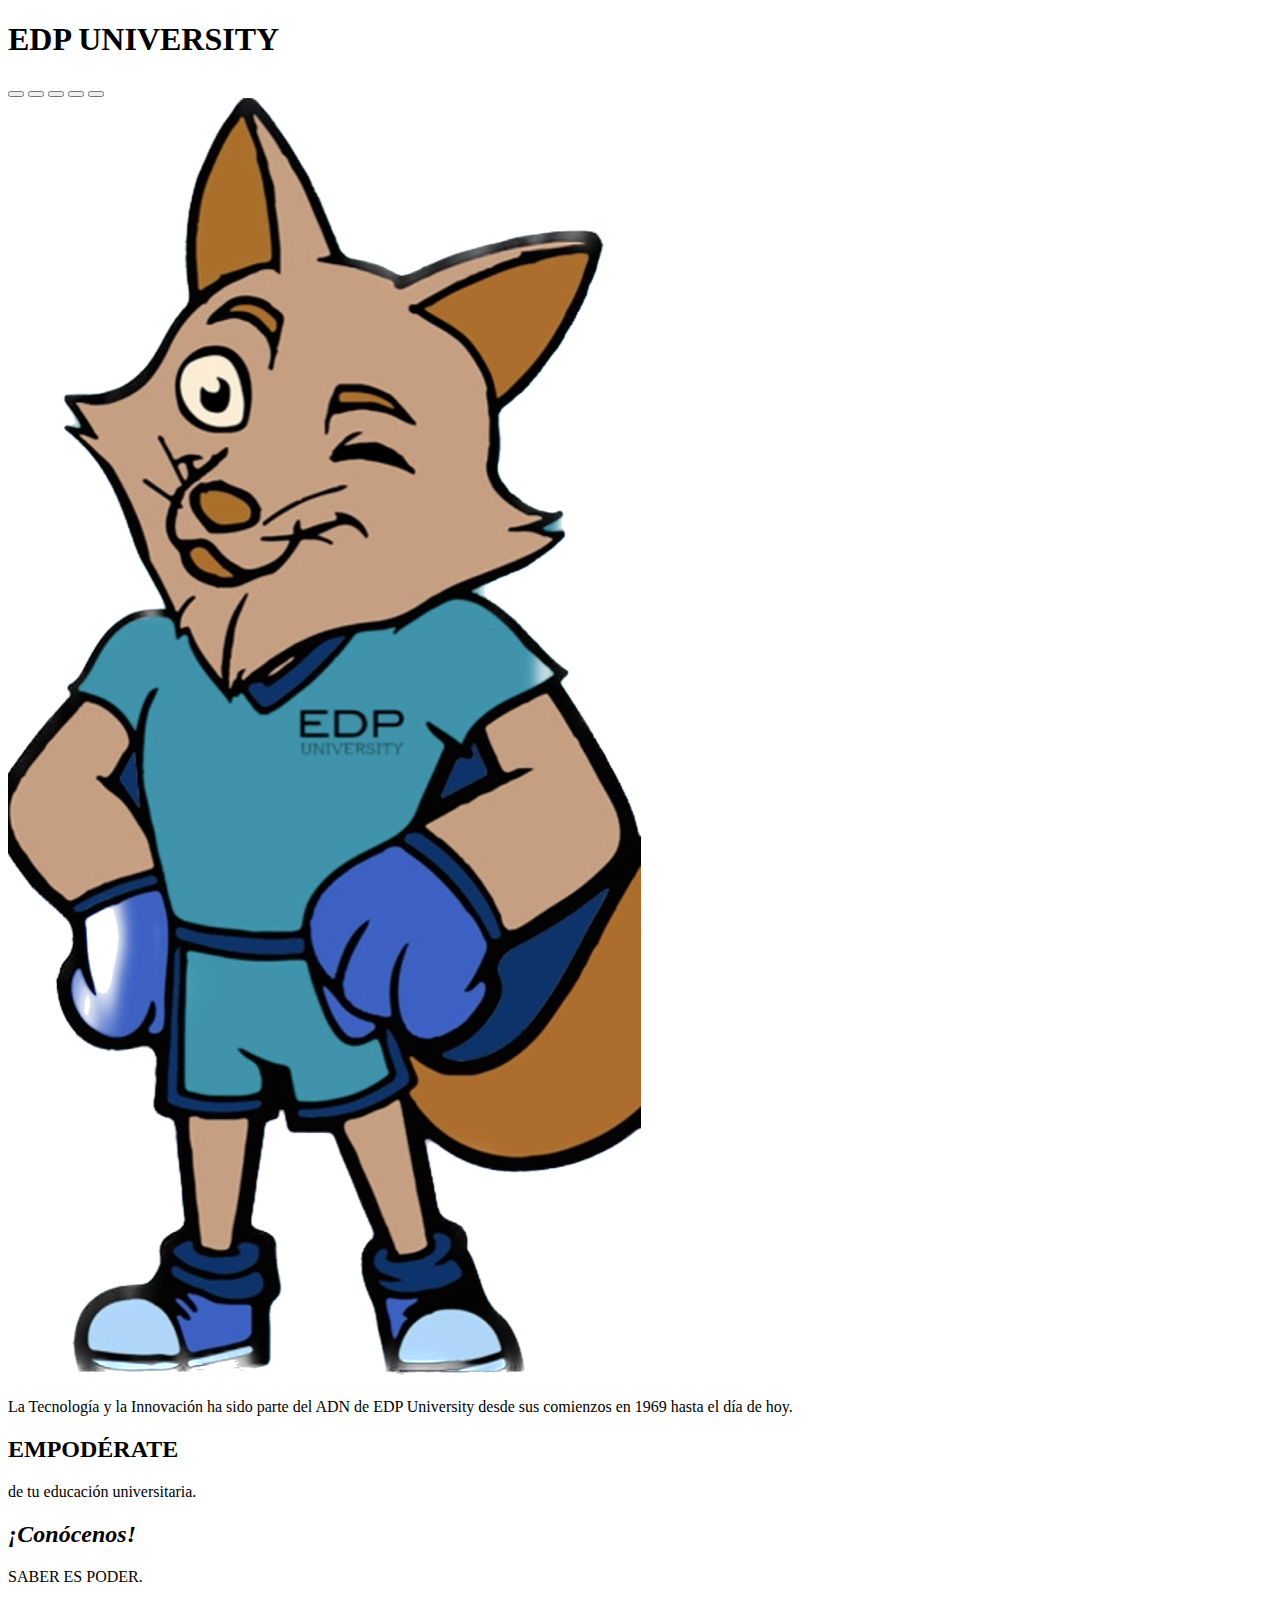
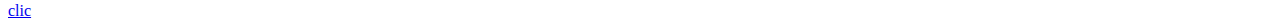
==== index.html @ 86f44339 "Update index.html" ====
<!DOCTYPE html>
<html lang="en">
<head>
  <meta charset="UTF-8">
  <meta http-equiv="X-UA-Compatible" content="IE=edge">
  <meta name="viewport" content="width=device-width, initial-scale=1.0">
  <title>Tech_BootCamp</title>
</head>
<body>
	
	<div id = "principal">
		<h1>EDP UNIVERSITY</h1>
		<div class="box"> </div>
		<div class="menu">
			<button></button>
			<button></button>
			<button></button>
			<button></button>
			<button></button>
		</div>	
		<div id="image">
<!-- 			<img src="https://i.imgur.com/YGtfJlG.png"> -->
			<img src="Materiales/Foxy_mod.png">
		</div>
		<div id="one">
			<p> La Tecnología y  la Innovación ha sido parte del ADN de <span>EDP University</span> desde sus comienzos en 1969 hasta el día de hoy.</p>
			</div>
		<div class ="two">
			<h2> EMPODÉRATE</h2>
			<p class="p1">de tu educación universitaria.</p>
			<h2><em>¡Conócenos!</em></h2>
			<p class="p2">SABER ES PODER.</p>
		</div>
		<a href="https://edpuniversity.edu/">clic </a>
	</div>
	
</body>
</html>
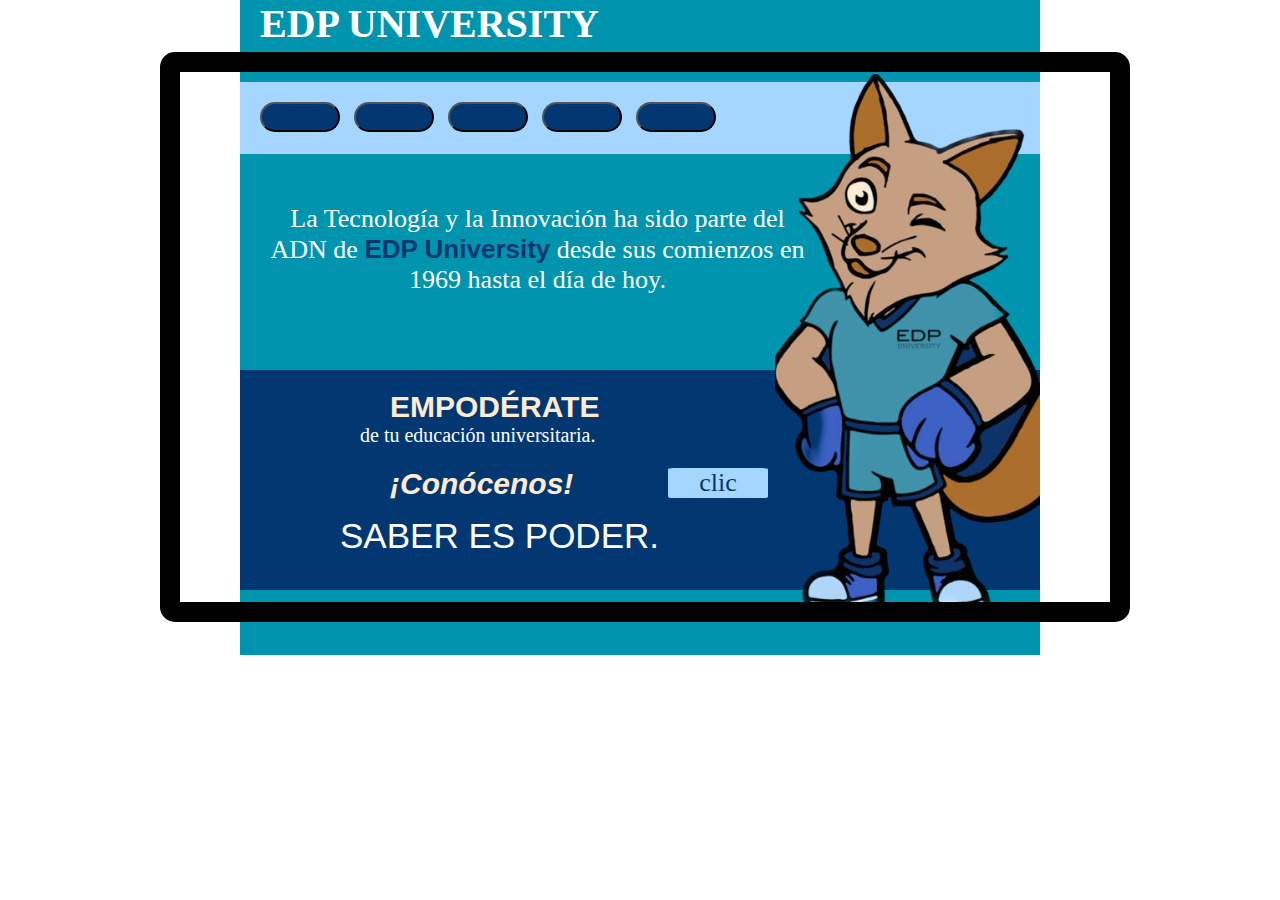
==== commit abca55cf: "Update index.html" ====
--- a/index.html
+++ b/index.html
@@ -3,6 +3,7 @@
 <html lang="en">
 <head>
   <meta charset="UTF-8">
+  <link rel="stylesheet" href="/foxy/style.css">
   <meta http-equiv="X-UA-Compatible" content="IE=edge">
   <meta name="viewport" content="width=device-width, initial-scale=1.0">
   <title>Tech_BootCamp</title>
@@ -21,7 +22,7 @@
 		</div>	
 		<div id="image">
 <!-- 			<img src="https://i.imgur.com/YGtfJlG.png"> -->
-			<img src="Materiales/Foxy_mod.png">
+			<img src="/Materiales/Foxy_mod.png">
 		</div>
 		<div id="one">
 			<p> La Tecnología y  la Innovación ha sido parte del ADN de <span>EDP University</span> desde sus comienzos en 1969 hasta el día de hoy.</p>
--- a/foxy/style.css
+++ b/foxy/style.css
@@ -0,0 +1,131 @@
+/* reset */
+*{
+	margin:0;
+	padding:0;
+}
+
+body{
+	font-family: Cursive;
+	height: 100%;
+	width:100%;
+	color: white;
+}
+
+#principal{
+	width:800px;
+	height:655px;
+	background:#0094ae;
+	margin:auto;
+	position:relative;
+	z-index:1;
+} 
+
+ h1{
+	font-size: 40px;
+	padding-left: 20px;
+	 margin-bottom:5px;
+	display:inline-block;
+}
+
+.box{ 
+	width:900px;
+	height: 500px;
+	position: absolute;
+  left: -80px;
+	border: solid black 20px;
+	border-radius: 15px; 
+	padding:15px; 
+} 
+
+.menu{
+	background: #a5d6ff;
+	padding: 20px;
+	margin-top: 30px;
+}
+
+.menu button{
+	width: 80px;
+	height:30px;
+	border-radius: 30px;
+	margin-right: 10px;
+	background: #033771;
+	
+}
+
+#image{
+	float: right;
+	margin-top:-80px;
+}
+
+img{
+	height: 535px;
+	
+}
+
+#one {
+	float:left;
+	position:absolute;
+	height: 220px;
+}
+
+#one p{
+	font-size:26px;
+	text-align: center;
+	padding:20px;
+	padding-top: 50px;
+	width: 555px;
+}
+
+span{
+	color:#033771;
+	font-weight: bolder;
+	font-family: Helvetica;
+}
+
+.two{
+	background: #033771;
+	position: absolute;
+	top: 350px;
+	z-index:-1;
+	width:700px;
+	height:220px;
+	margin-top: 20px;
+	Padding-left: 100px;
+}
+
+h2{
+	padding: 20px 0 0 50px ;
+	font-size: 30px;
+	font-Family: Sans-serif;
+	color: #ffebd2;
+	
+}
+
+.p1{
+	padding-left:20px;
+	font-size:20px;
+}
+
+.p2{
+	
+	font-size:35px;
+	font-Family: Arial;
+	padding-top: 15px;
+}
+
+a{
+	background: #a5d6ff;
+	border-radius: 5%;
+  	color: #033771;
+ 	width: 100px;
+	height:30px;
+  	text-align: center;
+  	text-decoration: none;
+  	font-size: 26px;
+	position: absolute;
+	left:428px;
+	top: 468px;
+}
+a:hover{
+	background:#ffebd2;
+}
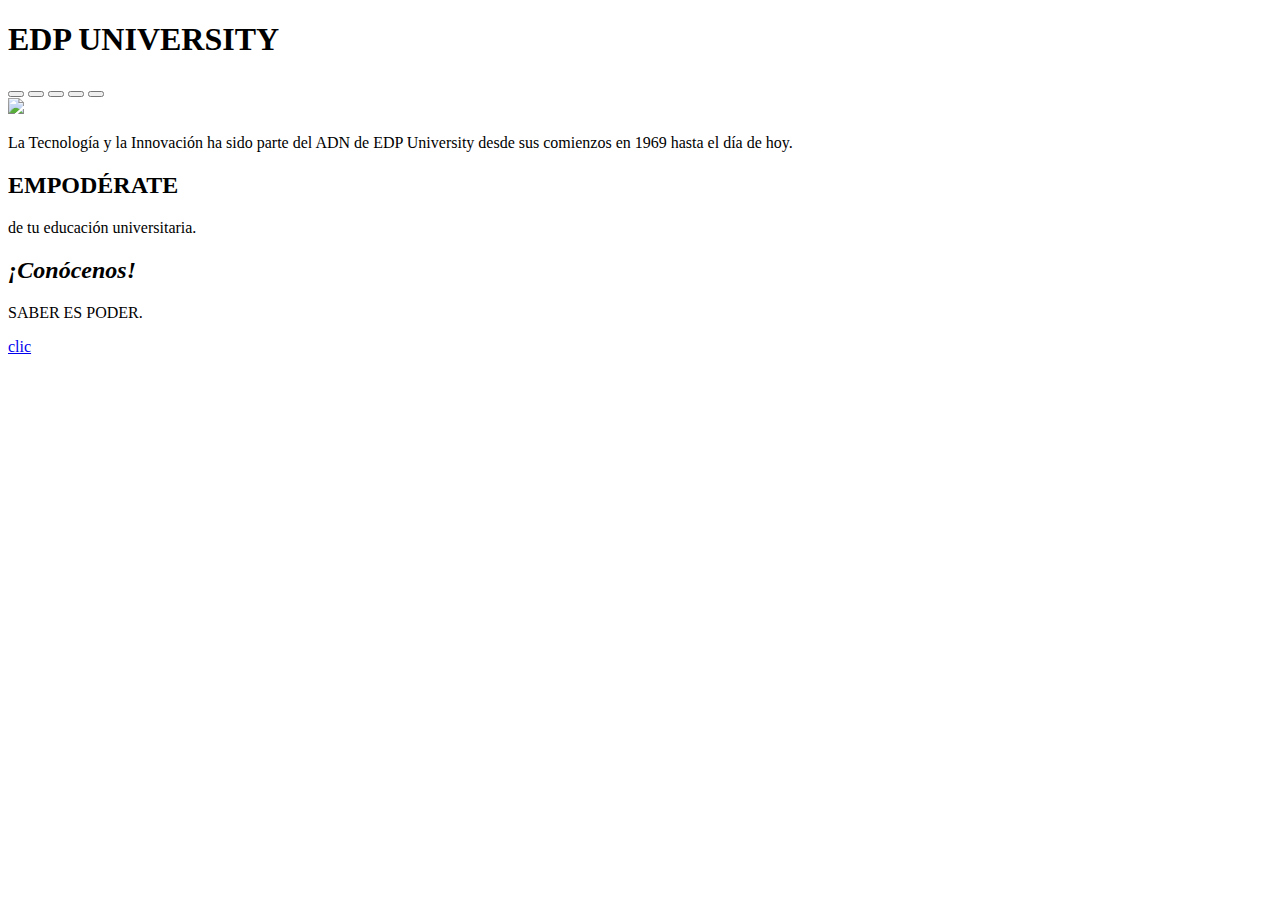
==== commit 1c3842ee: "Update index.html" ====
--- a/index.html
+++ b/index.html
@@ -3,7 +3,7 @@
 <html lang="en">
 <head>
   <meta charset="UTF-8">
-  <link rel="stylesheet" href="/foxy/style.css">
+  <link rel="stylesheet" href="./style.css">
   <meta http-equiv="X-UA-Compatible" content="IE=edge">
   <meta name="viewport" content="width=device-width, initial-scale=1.0">
   <title>Tech_BootCamp</title>
@@ -22,7 +22,7 @@
 		</div>	
 		<div id="image">
 <!-- 			<img src="https://i.imgur.com/YGtfJlG.png"> -->
-			<img src="/Materiales/Foxy_mod.png">
+			<img src="./Foxy_mod.png">
 		</div>
 		<div id="one">
 			<p> La Tecnología y  la Innovación ha sido parte del ADN de <span>EDP University</span> desde sus comienzos en 1969 hasta el día de hoy.</p>
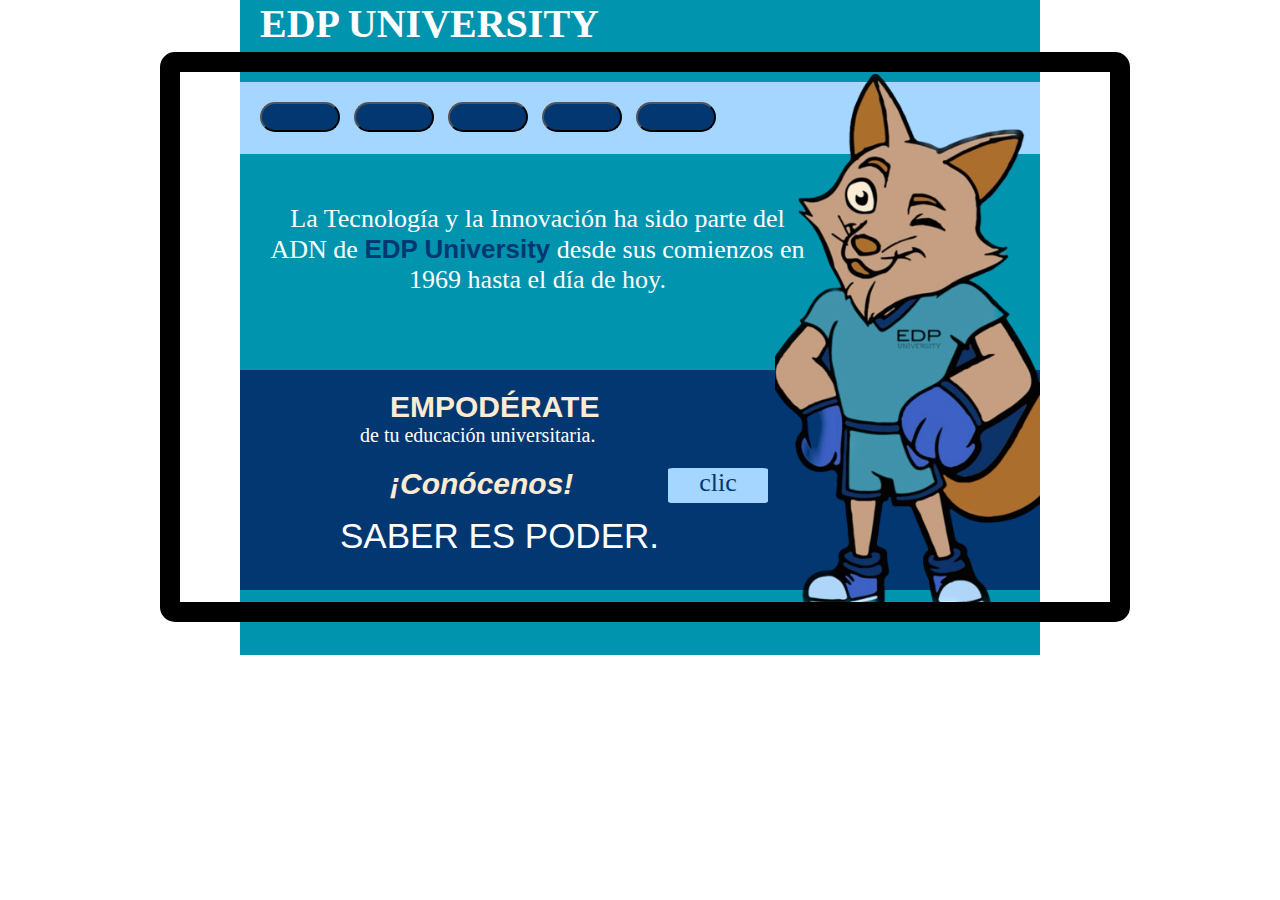
==== commit d4f52837: "Update index.html" ====
--- a/index.html
+++ b/index.html
@@ -3,7 +3,7 @@
 <html lang="en">
 <head>
   <meta charset="UTF-8">
-  <link rel="stylesheet" href="./style.css">
+  <link rel="stylesheet" href="./foxy/style.css">
   <meta http-equiv="X-UA-Compatible" content="IE=edge">
   <meta name="viewport" content="width=device-width, initial-scale=1.0">
   <title>Tech_BootCamp</title>
@@ -22,7 +22,7 @@
 		</div>	
 		<div id="image">
 <!-- 			<img src="https://i.imgur.com/YGtfJlG.png"> -->
-			<img src="./Foxy_mod.png">
+			<img src="./Materiales/Foxy_mod.png">
 		</div>
 		<div id="one">
 			<p> La Tecnología y  la Innovación ha sido parte del ADN de <span>EDP University</span> desde sus comienzos en 1969 hasta el día de hoy.</p>
--- a/foxy/style.css
+++ b/foxy/style.css
@@ -0,0 +1,131 @@
+/* reset */
+*{
+	margin:0;
+	padding:0;
+}
+
+body{
+	font-family: Cursive;
+	height: 100%;
+	width:100%;
+	color: white;
+}
+
+#principal{
+	width:800px;
+	height:655px;
+	background:#0094ae;
+	margin:auto;
+	position:relative;
+	z-index:1;
+} 
+
+ h1{
+	font-size: 40px;
+	padding-left: 20px;
+	 margin-bottom:5px;
+	display:inline-block;
+}
+
+.box{ 
+	width:900px;
+	height: 500px;
+	position: absolute;
+  left: -80px;
+	border: solid black 20px;
+	border-radius: 15px; 
+	padding:15px; 
+} 
+
+.menu{
+	background: #a5d6ff;
+	padding: 20px;
+	margin-top: 30px;
+}
+
+.menu button{
+	width: 80px;
+	height:30px;
+	border-radius: 30px;
+	margin-right: 10px;
+	background: #033771;
+	
+}
+
+#image{
+	float: right;
+	margin-top:-80px;
+}
+
+img{
+	height: 535px;
+	
+}
+
+#one {
+	float:left;
+	position:absolute;
+	height: 220px;
+}
+
+#one p{
+	font-size:26px;
+	text-align: center;
+	padding:20px;
+	padding-top: 50px;
+	width: 555px;
+}
+
+span{
+	color:#033771;
+	font-weight: bolder;
+	font-family: Helvetica;
+}
+
+.two{
+	background: #033771;
+	position: absolute;
+	top: 350px;
+	z-index:-1;
+	width:700px;
+	height:220px;
+	margin-top: 20px;
+	Padding-left: 100px;
+}
+
+h2{
+	padding: 20px 0 0 50px ;
+	font-size: 30px;
+	font-Family: Sans-serif;
+	color: #ffebd2;
+	
+}
+
+.p1{
+	padding-left:20px;
+	font-size:20px;
+}
+
+.p2{
+	
+	font-size:35px;
+	font-Family: Arial;
+	padding-top: 15px;
+}
+
+a{
+	background: #a5d6ff;
+	border-radius: 5%;
+  	color: #033771;
+ 	width: 100px;
+	height:35px;
+  	text-align: center;
+  	text-decoration: none;
+  	font-size: 26px;
+	position: absolute;
+	left:428px;
+	top: 468px;
+}
+a:hover{
+	background:#ffebd2;
+}
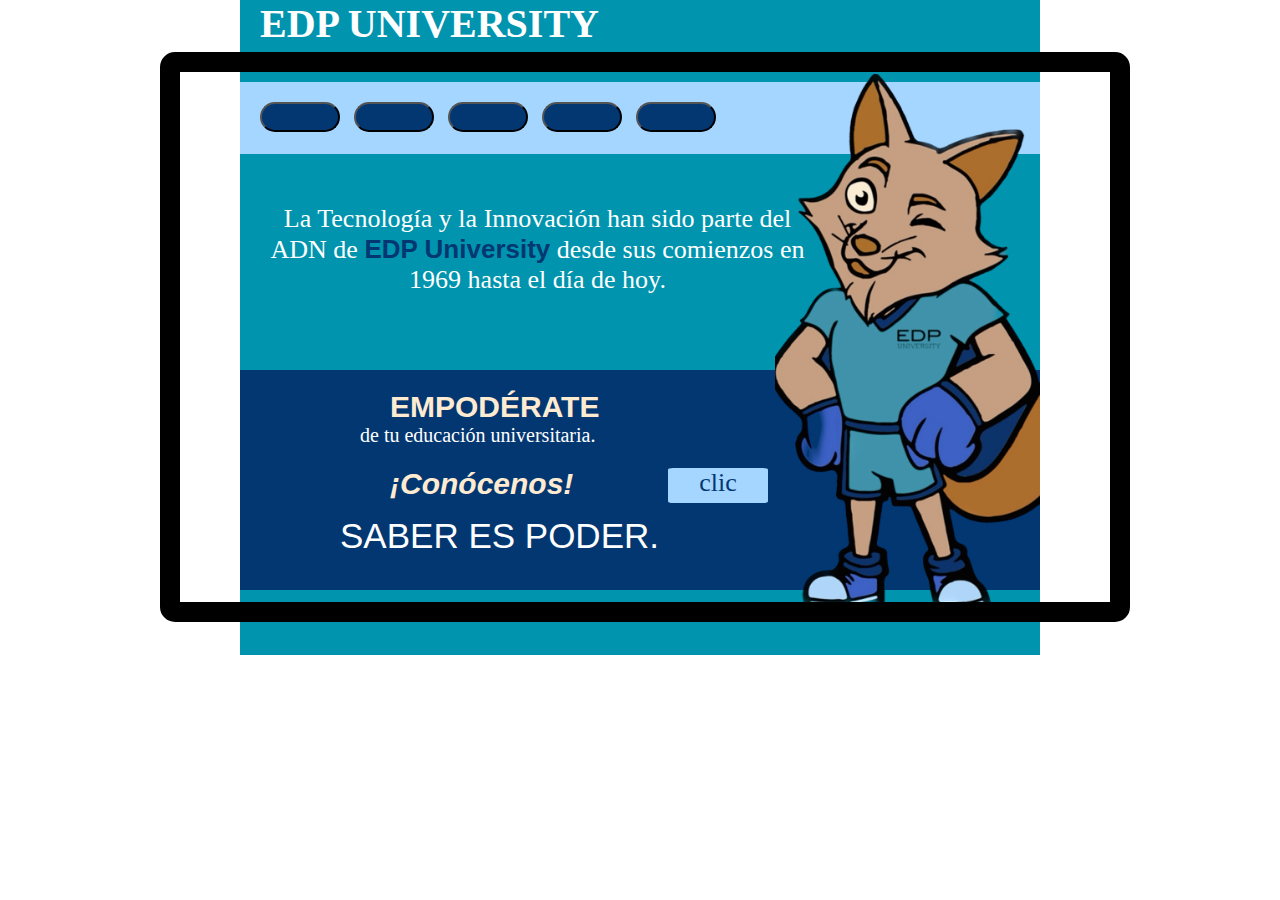
==== commit a5f355c7: "Update index.html" ====
--- a/index.html
+++ b/index.html
@@ -1,9 +1,8 @@
-
 <!DOCTYPE html>
 <html lang="en">
 <head>
   <meta charset="UTF-8">
-  <link rel="stylesheet" href="./foxy/style.css">
+  <link rel="stylesheet" href="foxy/style.css">
   <meta http-equiv="X-UA-Compatible" content="IE=edge">
   <meta name="viewport" content="width=device-width, initial-scale=1.0">
   <title>Tech_BootCamp</title>
@@ -22,10 +21,10 @@
 		</div>	
 		<div id="image">
 <!-- 			<img src="https://i.imgur.com/YGtfJlG.png"> -->
-			<img src="./Materiales/Foxy_mod.png">
+			<img src="Materiales/Foxy_mod.png">
 		</div>
 		<div id="one">
-			<p> La Tecnología y  la Innovación ha sido parte del ADN de <span>EDP University</span> desde sus comienzos en 1969 hasta el día de hoy.</p>
+			<p> La Tecnología y la Innovación han sido parte del ADN de <span>EDP University</span> desde sus comienzos en 1969 hasta el día de hoy.</p>
 			</div>
 		<div class ="two">
 			<h2> EMPODÉRATE</h2>
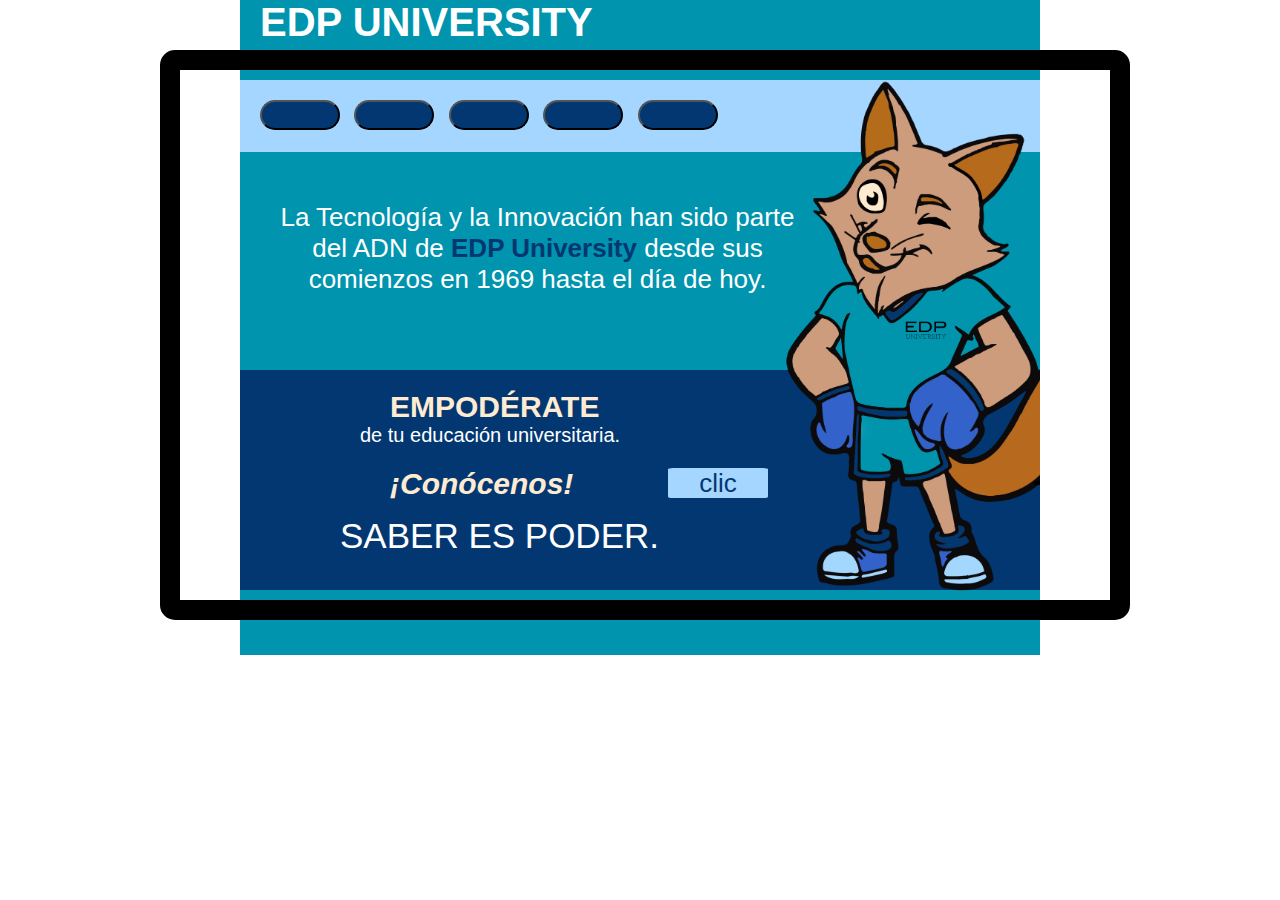
==== commit adabfa1f: "Update index.html" ====
--- a/index.html
+++ b/index.html
@@ -21,7 +21,8 @@
 		</div>	
 		<div id="image">
 <!-- 			<img src="https://i.imgur.com/YGtfJlG.png"> -->
-			<img src="Materiales/Foxy_mod.png">
+<!-- 			<img src="Materiales/Foxy_mod.png"> -->
+			<img src="Materiales/foxy ejemplo paleta de colores terminado.png">
 		</div>
 		<div id="one">
 			<p> La Tecnología y la Innovación han sido parte del ADN de <span>EDP University</span> desde sus comienzos en 1969 hasta el día de hoy.</p>
--- a/foxy/style.css
+++ b/foxy/style.css
@@ -5,7 +5,7 @@
 }
 
 body{
-	font-family: Cursive;
+	font-family:Arial;
 	height: 100%;
 	width:100%;
 	color: white;
@@ -118,7 +118,7 @@
 	border-radius: 5%;
   	color: #033771;
  	width: 100px;
-	height:35px;
+	height:30px;
   	text-align: center;
   	text-decoration: none;
   	font-size: 26px;
